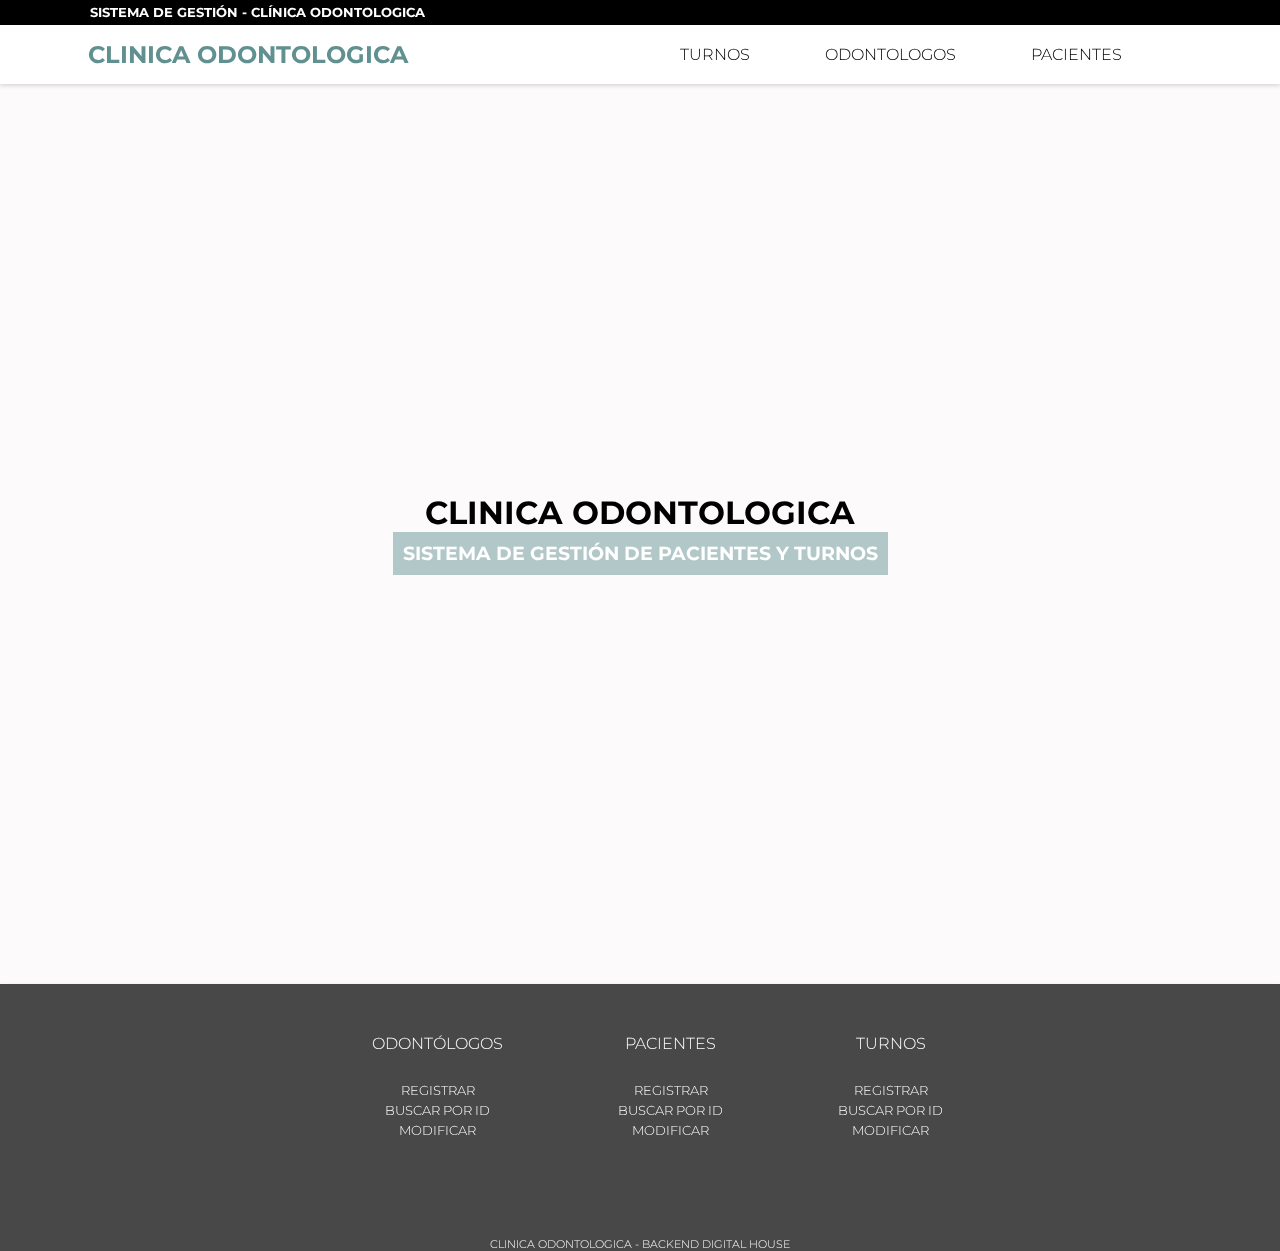
==== src/main/resources/static/index.html @ 33943690 "[FEATURE] Proyecto Clinica Odontologica" ====
<!DOCTYPE html>
<html lang="es">
<head>
    <meta charset="UTF-8">
    <meta http-equiv="X-UA-Compatible" content="IE=edge">
    <meta name="viewport" content="width=device-width, initial-scale=1.0">
    <link href="./styles/index.css" rel="stylesheet">
    <link href="https://fonts.googleapis.com/css?family=Lora:400,700|Montserrat:300" rel="stylesheet">
    <title>Clinica Odontologica</title>
</head>
<body>
    <header>
    <nav>
        <div class="superior">
            <p>Sistema de Gestión - Clínica Odontologica</p>
          </div>
          <div class="inferior">
              <h2><a href="/index.html">Clinica Odontologica</a></h2>
          <ul class="menu">
              <li class="seccion"><a href="listarPacientes.html">Pacientes</a></li>     
              <li class="seccion"><a href="listarOdontologos.html">Odontologos</a></li>
              <li class="seccion"><a href="listarTurnos.html">Turnos</a></li>
          </ul>
          </div>
    </nav>
    </header>
    <main>
        <div id="menuPaciente">
            <ul class="menu-pac">
                <li><a href="./listarPacientes.html">Ver Registro</a></li>
                <li><a href="./registroPacientes.html">Registrar</a></li>
                <li><a href="./buscarPaciente.html">Buscar por ID</a></li>
                <li><a href="#">Modificar</a></li>
            </ul>
        </div>
        <video id="background-video" autoplay loop muted poster="https://image.freepik.com/free-photo/male-professional-dentist-with-gloves-mask-discuss-what-treatment-will-look-like-patient-s-teeth_158595-7630.jpg">
        <source src="/resources/production ID_4489831.mp4" type="video/mp4">
        </video>
        <h1>Clinica Odontologica</h1>
        <h3>Sistema de Gestión de Pacientes y Turnos</h3>
    </main>
    <footer>
        <div class="menu-footer">
            <ul class="menu-ul">
                <h4>Odontólogos</h4>
                <li><a href="./registroOdontolgos.html">Registrar</a></li>
                <li><a href="./buscarOdontologo.html">Buscar por ID</a></li>
                <li><a href="#">Modificar</a></li>
              </ul>
              <ul class="menu-ul">
                <h4>Pacientes</h4>
                <li><a href="./registroPacientes.html">Registrar</a></li>
                <li><a href="./buscarPaciente.html">Buscar por ID</a></li>
                <li><a href="#">Modificar</a></li>
              </ul>
              <ul class="menu-ul">
                <h4>Turnos</h4>
                <li><a href="./registroTurno.html">Registrar</a></li>
                <li><a href="./buscarTurno.html">Buscar por ID</a></li>
                <li><a href="#">Modificar</a></li>
              </ul>
        </div>
        <h6>Clinica Odontologica - BackEnd Digital House</h6>
    </footer>
    <script src="/scripts/index.js"></script>
</body>
</html>
---- src/main/resources/static/styles/index.css ----
*{

    box-sizing: border-box;
    margin: 0;
}

a:link, a:visited, a:active {
    text-decoration:none;
}

body {
    font-family: 'Montserrat', sans-serif;
    font-weight: 700;
    text-transform: uppercase;
    font-family: 'Lora', serif;
}

h1, h2{
    font-family: 'Montserrat', sans-serif;
    font-weight: 700;
    text-transform: uppercase;
}
   
h3{
    background-color:rgba(96, 144, 144, 0.486);
    color:white;
    font-family: 'Montserrat', sans-serif;
    font-weight: 700;
    padding: 10px;
    text-transform: uppercase;
}

h4, h5, h6, li {

    font-family: 'Montserrat', sans-serif;
    font-weight: 300;
    text-transform: uppercase;
}

/* =================
- HEADER
================= */

nav{

    background-color: rgba(255, 255, 255, 0.538);
    box-shadow: 0 2px 4px 0 rgba(0,0,0,.2);
    display: flex;
    flex-direction: column;
    justify-content: space-between;
    /*position:fixed; top:0;*/
    width: 100vw; 
}

.superior{

    background-color: black;
    color: white;
    display: flex;
    font-size: 0.8rem;
    font-family: 'Montserrat', sans-serif;
    justify-content: space-between;
    padding: 5px;
    padding-left: 90px;
}

.inferior{

    display: flex;
    flex-direction: row;
    align-items: center;
    justify-content: space-around;
}

.inferior a{

    color:rgb(96, 144, 144);
}

.menu{

    align-items: center;
    display: flex;
    flex-direction: row-reverse;
    justify-content: flex-start;
    margin-right: 50px;
    padding: 20px;
    
}

.seccion{

    color: black;
    list-style: none;
    margin-left: 75px;
}

.seccion :hover{

    border-bottom: 3px solid rgb(122, 128, 129);
    padding-bottom: 8px;
}

.seccion a{
    color: black;
}

#menuPaciente{
    position: absolute;
    background-color: rgba(255, 255, 255, 0.538);
    list-style: none;
    margin-left: 975px;
    margin-bottom: 486px;
    padding-top: 10px;
    padding-bottom: 10px;
    visibility: hidden;
    width: 200px;
    z-index: 8;
}

#menuPaciente li{
    color: black;
    list-style: none;
    margin-top: 5px;
}

#menuPaciente li a{
    color:black;
}



/* =================
- MAIN
================= */
main{
    display: flex;
    flex-direction: column;
    justify-content: center;
    align-items: center;
    height: 78vh;

    height: 100vh;
    min-height:100%;
    /*background:url(https://image.freepik.com/free-photo/male-professional-dentist-with-gloves-mask-discuss-what-treatment-will-look-like-patient-s-teeth_158595-7630.jpg);*/
    background-size:cover;
    box-shadow:inset 0 0 0 2000px rgba(250, 238, 245, 0.3);
}



#background-video {
    width: 100vw;
    height: 100vh;
    object-fit: cover;
    position: fixed;
    left: 0;
    right: 0;
    top: 0;
    bottom: 0;
    z-index: -1;
  }


/* =================
- FOOTER
================= */

footer{

    align-items: center;
    background-color: rgba(29, 31, 30, 0.814);
    box-shadow: 0 2px 4px 0 rgba(0,0,0,.2);
    color: white;
    display: flex;
    flex-direction: column;
    justify-content: flex-start;

}

footer h4{
    margin-bottom: 25px;
}

.menu-footer{

    align-content:space-around;
    display: flex;
    flex-direction: row;
    flex-wrap: wrap;
    justify-content: space-around;
    margin: 50px;
}

.menu-ul{

    align-items: center;
    display: flex;
    flex-direction: column;
    justify-content: space-evenly;
    margin: 0px 40px 0px 35px;
    margin-bottom: 50px;
    width:max-content;
}

.menu-ul li{

    color: white;
    font-size: 0.8rem;
    list-style: none;
    text-decoration:none;
    margin-top: 5px;
}

.menu-ul li a{

    color: white;
    list-style: none;
    text-decoration:none;
}
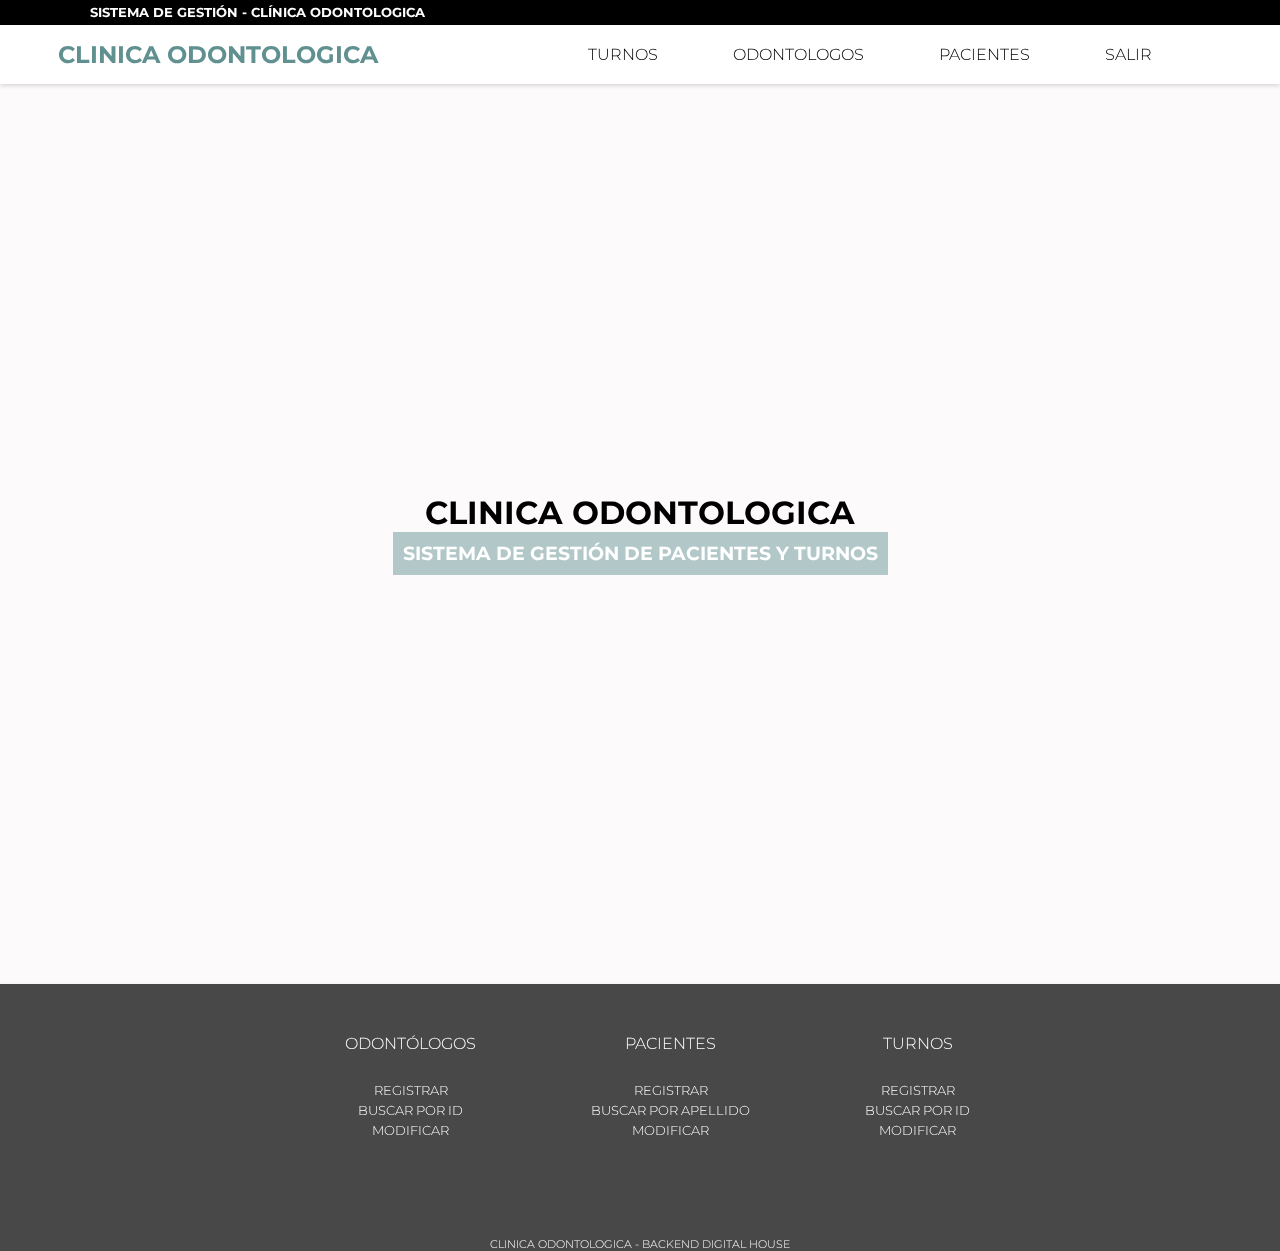
==== commit cc640446: "[ADD] Login y autenticación" ====
--- a/src/main/resources/static/index.html
+++ b/src/main/resources/static/index.html
@@ -2,66 +2,60 @@
 <html lang="es">
 <head>
     <meta charset="UTF-8">
-    <meta http-equiv="X-UA-Compatible" content="IE=edge">
-    <meta name="viewport" content="width=device-width, initial-scale=1.0">
+    <meta content="IE=edge" http-equiv="X-UA-Compatible">
+    <meta content="width=device-width, initial-scale=1.0" name="viewport">
     <link href="./styles/index.css" rel="stylesheet">
     <link href="https://fonts.googleapis.com/css?family=Lora:400,700|Montserrat:300" rel="stylesheet">
     <title>Clinica Odontologica</title>
 </head>
 <body>
-    <header>
+<header>
     <nav>
         <div class="superior">
             <p>Sistema de Gestión - Clínica Odontologica</p>
-          </div>
-          <div class="inferior">
-              <h2><a href="/index.html">Clinica Odontologica</a></h2>
-          <ul class="menu">
-              <li class="seccion"><a href="listarPacientes.html">Pacientes</a></li>     
-              <li class="seccion"><a href="listarOdontologos.html">Odontologos</a></li>
-              <li class="seccion"><a href="listarTurnos.html">Turnos</a></li>
-          </ul>
-          </div>
-    </nav>
-    </header>
-    <main>
-        <div id="menuPaciente">
-            <ul class="menu-pac">
-                <li><a href="./listarPacientes.html">Ver Registro</a></li>
-                <li><a href="./registroPacientes.html">Registrar</a></li>
-                <li><a href="./buscarPaciente.html">Buscar por ID</a></li>
-                <li><a href="#">Modificar</a></li>
+        </div>
+        <div class="inferior">
+            <h2><a href="/index.html">Clinica Odontologica</a></h2>
+            <ul class="menu">
+                <li class="seccion"><a href="logout">Salir</a></li>
+                <li class="seccion"><a href="listarPacientes.html">Pacientes</a></li>
+                <li class="seccion"><a href="listarOdontologos.html">Odontologos</a></li>
+                <li class="seccion"><a href="listarTurnos.html">Turnos</a></li>
             </ul>
         </div>
-        <video id="background-video" autoplay loop muted poster="https://image.freepik.com/free-photo/male-professional-dentist-with-gloves-mask-discuss-what-treatment-will-look-like-patient-s-teeth_158595-7630.jpg">
+    </nav>
+</header>
+<main>
+    <video autoplay id="background-video" loop muted
+           poster="https://image.freepik.com/free-photo/male-professional-dentist-with-gloves-mask-discuss-what-treatment-will-look-like-patient-s-teeth_158595-7630.jpg">
         <source src="/resources/production ID_4489831.mp4" type="video/mp4">
-        </video>
-        <h1>Clinica Odontologica</h1>
-        <h3>Sistema de Gestión de Pacientes y Turnos</h3>
-    </main>
-    <footer>
-        <div class="menu-footer">
-            <ul class="menu-ul">
-                <h4>Odontólogos</h4>
-                <li><a href="./registroOdontolgos.html">Registrar</a></li>
-                <li><a href="./buscarOdontologo.html">Buscar por ID</a></li>
-                <li><a href="#">Modificar</a></li>
-              </ul>
-              <ul class="menu-ul">
-                <h4>Pacientes</h4>
-                <li><a href="./registroPacientes.html">Registrar</a></li>
-                <li><a href="./buscarPaciente.html">Buscar por ID</a></li>
-                <li><a href="#">Modificar</a></li>
-              </ul>
-              <ul class="menu-ul">
-                <h4>Turnos</h4>
-                <li><a href="./registroTurno.html">Registrar</a></li>
-                <li><a href="./buscarTurno.html">Buscar por ID</a></li>
-                <li><a href="#">Modificar</a></li>
-              </ul>
-        </div>
-        <h6>Clinica Odontologica - BackEnd Digital House</h6>
-    </footer>
-    <script src="/scripts/index.js"></script>
+    </video>
+    <h1>Clinica Odontologica</h1>
+    <h3>Sistema de Gestión de Pacientes y Turnos</h3>
+</main>
+<footer>
+    <div class="menu-footer">
+        <ul class="menu-ul">
+            <h4>Odontólogos</h4>
+            <li><a href="./registroOdontolgos.html">Registrar</a></li>
+            <li><a href="./buscarOdontologo.html">Buscar por ID</a></li>
+            <li><a href="./modificarOdontologos.html">Modificar</a></li>
+        </ul>
+        <ul class="menu-ul">
+            <h4>Pacientes</h4>
+            <li><a href="./registroPacientes.html">Registrar</a></li>
+            <li><a href="./buscarPaciente.html">Buscar por Apellido</a></li>
+            <li><a href="./modificarPacientes.html">Modificar</a></li>
+        </ul>
+        <ul class="menu-ul">
+            <h4>Turnos</h4>
+            <li><a href="./registroTurno.html">Registrar</a></li>
+            <li><a href="./buscarTurno.html">Buscar por ID</a></li>
+            <li><a href="./modificarTurno.html">Modificar</a></li>
+        </ul>
+    </div>
+    <h6>Clinica Odontologica - BackEnd Digital House</h6>
+</footer>
+<script src="/scripts/index.js"></script>
 </body>
 </html>--- a/src/main/resources/static/styles/index.css
+++ b/src/main/resources/static/styles/index.css
@@ -49,7 +49,8 @@
     flex-direction: column;
     justify-content: space-between;
     /*position:fixed; top:0;*/
-    width: 100vw; 
+    width: 100vw;
+    z-index: 2;
 }
 
 .superior{
